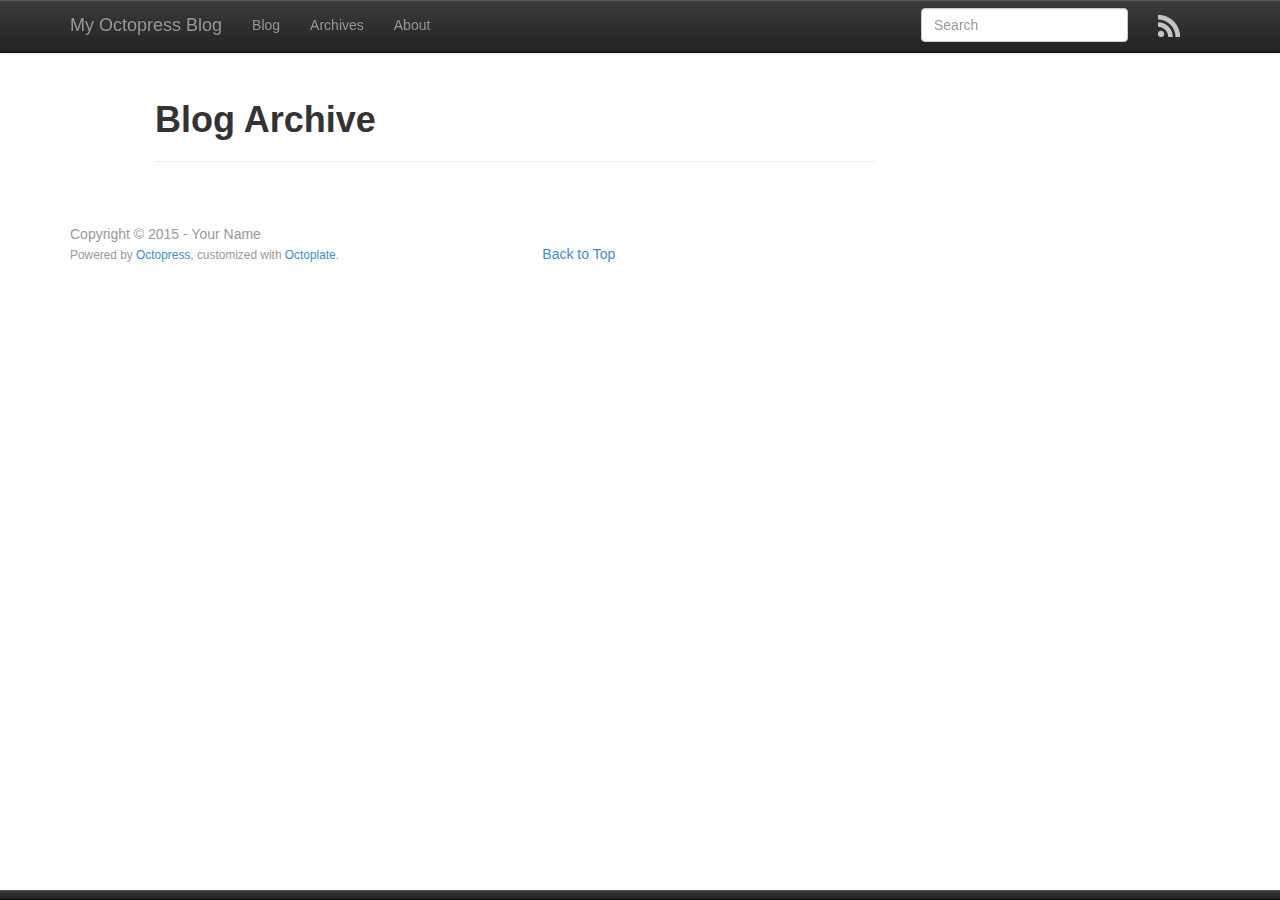
==== blog/archives/index.html @ 89e1d91a "Site updated at 2015-10-01 01:10:56 UTC" ====
<!DOCTYPE html>
<!--[if IEMobile 7 ]><html class="no-js iem7"><![endif]-->
<!--[if lt IE 9]><html class="no-js lte-ie8"><![endif]-->
<!--[if (gt IE 8)|(gt IEMobile 7)|!(IEMobile)|!(IE)]><!--><html class="no-js" lang="en"><!--<![endif]-->
<head>
  <meta charset="utf-8">
  <title>Blog Archive - My Octopress Blog</title>
  <meta name="author" content="Your Name">

  
  

  <!-- http://t.co/dKP3o1e -->
  <meta name="HandheldFriendly" content="True">
  <meta name="MobileOptimized" content="320">
  <meta name="viewport" content="width=device-width, initial-scale=1">

  
  <link rel="canonical" href="http://thecodegator.github.io/blog/archives">
  <link href="/favicon.png" type="image/png" rel="icon">
  <link href="/atom.xml" rel="alternate" title="My Octopress Blog" type="application/atom+xml">

  <link href="/javascripts/libs/bootstrap-3.0.0/dist/css/bootstrap.min.css" rel="stylesheet" type="text/css">
<link href="/javascripts/libs/bootstrap-3.0.0/dist/css/bootstrap-theme.min.css" rel="stylesheet" type="text/css">
<link href="/stylesheets/screen.css" media="screen, projection" rel="stylesheet" type="text/css">


  <script src="/javascripts/libs/jquery/jquery-2.0.3.min.js"></script>
  

</head>

  <body   >
    <div id="wrap">
      <header role="banner">
        <nav class="navbar navbar-inverse navbar-fixed-top" role="navigation">
    <div class="container">
        <div class="navbar-header">
            <button type="button" class="navbar-toggle" data-toggle="collapse" data-target=".navbar-collapse">
                <span class="icon-bar"></span>
                <span class="icon-bar"></span>
                <span class="icon-bar"></span>
            </button>
            <a class="navbar-brand" href="/">My Octopress Blog</a>
        </div>

        <div class="navbar-collapse collapse">
            <ul class="nav navbar-nav">
                <li><a href="/">Blog</a></li>
                <li><a href="/blog/archives">Archives</a></li>
                <li><a href="/about">About</a></li>
            </ul>
            <ul class="nav navbar-nav navbar-right">
                <li>
                    <a class="subscribe-rss" href="/atom.xml" title="subscribe via RSS">
                        <span class="visible-xs">RSS</span>
                        <img class="hidden-xs" src="/images/rss.png" alt="RSS">
                    </a>
                </li>
                
            </ul>
            
                <form class="search navbar-form navbar-right" action="https://www.google.com/search" method="GET">
                    <input type="hidden" name="q" value="site:thecodegator.github.io">
                    <div class="form-group">
                        <input class="form-control" type="text" name="q" placeholder="Search">
                    </div>
                </form>
            
        </div>
    </div>
</nav>


      </header>
      <div id="main" class="container">
        <div id="content">
          <div class="row">
  <div class="page-content col-md-9">
    <article role="article">
      
        <header class="page-header">
          
          
            <h1 class="entry-title">
              Blog Archive
              
            </h1>
          
        </header>
      
      <div class="entry-content">
        <div id="blog-archives">

</div>

      </div>
      
    </article>
    
  </div>
</div>

        </div>
      </div>
    <footer role="contentinfo"><div class="container">
    <p class="text-muted credits">
  Copyright &copy; 2015 - Your Name<br>
  <small>
      <span class="credit">Powered by <a href="http://octopress.org">Octopress</a></span>,
      <span class="credit">customized with <a href="https://github.com/mjhea0/octoplate">Octoplate</a></span>.
  </small>
  <a href="#" id="back">Back to Top</a>
</p>

<nav id="bottom" class="navbar navbar-inverse navbar-fixed-bottom" role="navigation">
</nav>

</div>
</footer>
    <script src="/javascripts/libs/bootstrap-3.0.0/dist/js/bootstrap.min.js"></script>
<script src="/javascripts/modernizr-2.0.js"></script>








  <script type="text/javascript">
    (function(){
      var twitterWidgets = document.createElement('script');
      twitterWidgets.type = 'text/javascript';
      twitterWidgets.async = true;
      twitterWidgets.src = '//platform.twitter.com/widgets.js';
      document.getElementsByTagName('head')[0].appendChild(twitterWidgets);
    })();
  </script>





    </div>
  </body>
</html>
---- stylesheets/screen.css ----
h1,h2,h3{margin-top:32px;margin-bottom:12px}h1,h2,h3{font-weight:bold}.entry-content{font-size:14px}@media only screen and (min-width: 768px){.entry-content{font-size:16px}}q{font-style:italic}q:before{content:"\201C"}q:after{content:"\201D"}.flex-content,article img,article video,article .flash-video{max-width:100%;height:auto}.basic-alignment.left,article img.left,article video.left,article .left.flash-video{float:left;margin-right:1.5em}.basic-alignment.right,article img.right,article video.right,article .right.flash-video{float:right;margin-left:1.5em}.basic-alignment.center,article img.center,article video.center,article .center.flash-video{display:block;margin:0 auto 1.5em}.basic-alignment.left,article img.left,article video.left,article .left.flash-video,.basic-alignment.right,article img.right,article video.right,article .right.flash-video{margin-bottom:.8em}.text-uppercase{text-transform:uppercase}.page-content{margin-bottom:42px}.sans,html .gist .gist-file .gist-meta{font-family:"PT Sans","Helvetica Neue",Arial,sans-serif}.serif{font-family:"PT Serif",Georgia,Times,"Times New Roman",serif}.mono{font-family:Menlo,Monaco,"Andale Mono","lucida console","Courier New",monospace}header[role=banner] .navbar-default .navbar-nav>li img{height:18px}article img:not(.no-border){-moz-border-radius:0.3em;-webkit-border-radius:0.3em;border-radius:0.3em;-moz-box-shadow:rgba(0,0,0,0.15) 0 1px 4px;-webkit-box-shadow:rgba(0,0,0,0.15) 0 1px 4px;box-shadow:rgba(0,0,0,0.15) 0 1px 4px;-moz-box-sizing:border-box;-webkit-box-sizing:border-box;box-sizing:border-box;border:#fff 0.5em solid}article video,article .flash-video{margin:0 auto 1.5em}article video{display:block;width:100%}article .flash-video>div{position:relative;display:block;padding-bottom:56.25%;padding-top:1px;height:0;overflow:hidden}article .flash-video>div iframe,article .flash-video>div object,article .flash-video>div embed{position:absolute;top:0;left:0;width:100%;height:100%}article>footer{padding-bottom:1em;margin-top:2em}article>footer p.meta{margin-bottom:.8em;clear:both}.separator{content:"\2022 ";padding:0 .4em 0 .2em;display:inline-block}.page-header p.meta{margin-bottom:0}.page-header .entry-title{margin-top:0}.pager{margin-top:42px}.meta.pager{margin-top:24px}#archive #content>div,#archive #content>div>article{padding-top:0}#blog-archives article{margin-top:inherit;margin-bottom:inherit;padding:1em 0 1em;position:relative}#blog-archives article:last-child{background:none}#blog-archives h1{margin-bottom:.3em}#blog-archives h2{border:none;display:none}#blog-archives h1 a{font-weight:normal;display:inline-block}#blog-archives .entry-content{display:none}#blog-archives time .month,#blog-archives time .day{display:inline-block}#blog-archives time .month{text-transform:uppercase}@media only screen and (min-width: 768px){#blog-archives article{margin-left:7em}#blog-archives h2{float:left;margin-top:1.8em;font-weight:normal;display:inline-block;position:relative}#blog-archives .year{display:none}#blog-archives article{padding-bottom:.7em}#blog-archives a.category{line-height:1.1em}}#content>.category article{margin-left:0;padding-left:6.8em}#content>.category .year{display:inline}.highlight,html .gist .gist-file .gist-syntax .gist-highlight{-moz-border-radius:5px;-webkit-border-radius:5px;border-radius:5px}.highlight table td.code,html .gist .gist-file .gist-syntax .gist-highlight table td.code{width:100%}figcaption+.highlight,html figcaption+.gist .gist-file .gist-syntax .gist-highlight{-moz-border-radius-topleft:0;-webkit-border-top-left-radius:0;border-top-left-radius:0;-moz-border-radius-topright:0;-webkit-border-top-right-radius:0;border-top-right-radius:0}.highlight .line-numbers,html .gist .gist-file .gist-syntax .highlight .line_numbers{text-align:right;font-size:13px;line-height:1.45em;background:#fff url('/images/noise.png?1443661825') top left !important;border-right:1px solid #ebe4ce !important;-moz-box-shadow:#fff -1px 0 inset;-webkit-box-shadow:#fff -1px 0 inset;box-shadow:#fff -1px 0 inset;text-shadow:#f1ecdc 0 -1px;padding:.8em !important;-moz-border-radius:0;-webkit-border-radius:0;border-radius:0}.highlight .line-numbers span,html .gist .gist-file .gist-syntax .highlight .line_numbers span{color:#93a1a1 !important}figure.code,.gist-file,pre{-moz-box-shadow:rgba(0,0,0,0.06) 0 0 10px;-webkit-box-shadow:rgba(0,0,0,0.06) 0 0 10px;box-shadow:rgba(0,0,0,0.06) 0 0 10px}figure.code .highlight pre,.gist-file .highlight pre,pre .highlight pre{-moz-box-shadow:none;-webkit-box-shadow:none;box-shadow:none}.gist .highlight *::-moz-selection,figure.code .highlight *::-moz-selection{background:#c7c7c7;color:inherit;text-shadow:#839496 0 1px}.gist .highlight *::-webkit-selection,figure.code .highlight *::-webkit-selection{background:#c7c7c7;color:inherit;text-shadow:#839496 0 1px}.gist .highlight *::selection,figure.code .highlight *::selection{background:#c7c7c7;color:inherit;text-shadow:#839496 0 1px}html .gist .gist-file{margin-bottom:1.8em;position:relative;border:none;padding-top:26px !important}html .gist .gist-file .highlight{margin-bottom:0}html .gist .gist-file .gist-syntax{border-bottom:0 !important;background:none !important}html .gist .gist-file .gist-syntax .gist-highlight{background:#fcfcfc !important}html .gist .gist-file .gist-syntax .highlight pre{padding:0}html .gist .gist-file .gist-meta{padding:.6em 0.8em;border:1px solid #f1ecdc !important;color:#93a1a1;font-size:.7em !important;background:#fff url('/images/noise.png?1443661825') top left;border:1px solid #e7dec3 !important;border-top:1px solid #fff !important;line-height:1.5em}html .gist .gist-file .gist-meta a{color:#76888b !important;text-decoration:none}html .gist .gist-file .gist-meta a:hover,html .gist .gist-file .gist-meta a:focus{text-decoration:underline}html .gist .gist-file .gist-meta a:hover{color:#586e75 !important}html .gist .gist-file .gist-meta a[href*='#file']{position:absolute;top:0;left:0;right:-10px;color:#474747 !important}html .gist .gist-file .gist-meta a[href*='#file']:hover{color:#1863a1 !important}html .gist .gist-file .gist-meta a[href*=raw]{top:.4em}.pre-code,html .gist .gist-file .gist-syntax .highlight pre,.highlight code{white-space:pre;font-family:Menlo,Monaco,"Andale Mono","lucida console","Courier New",monospace !important;overflow:scroll;overflow-y:hidden;display:block;padding:.8em;overflow-x:auto;line-height:1.45em;background:#fcfcfc url('/images/noise.png?1443661825') top left !important;color:#586e75 !important}.pre-code span,html .gist .gist-file .gist-syntax .highlight pre span,.highlight code span{color:#586e75 !important}.pre-code span,html .gist .gist-file .gist-syntax .highlight pre span,.highlight code span{font-style:normal !important;font-weight:normal !important}.pre-code .c,html .gist .gist-file .gist-syntax .highlight pre .c,.highlight code .c{color:#93a1a1 !important;font-style:italic !important}.pre-code .cm,html .gist .gist-file .gist-syntax .highlight pre .cm,.highlight code .cm{color:#93a1a1 !important;font-style:italic !important}.pre-code .cp,html .gist .gist-file .gist-syntax .highlight pre .cp,.highlight code .cp{color:#93a1a1 !important;font-style:italic !important}.pre-code .c1,html .gist .gist-file .gist-syntax .highlight pre .c1,.highlight code .c1{color:#93a1a1 !important;font-style:italic !important}.pre-code .cs,html .gist .gist-file .gist-syntax .highlight pre .cs,.highlight code .cs{color:#93a1a1 !important;font-weight:bold !important;font-style:italic !important}.pre-code .err,html .gist .gist-file .gist-syntax .highlight pre .err,.highlight code .err{color:#dc322f !important;background:none !important}.pre-code .k,html .gist .gist-file .gist-syntax .highlight pre .k,.highlight code .k{color:#cb4b16 !important}.pre-code .o,html .gist .gist-file .gist-syntax .highlight pre .o,.highlight code .o{color:#586e75 !important;font-weight:bold !important}.pre-code .p,html .gist .gist-file .gist-syntax .highlight pre .p,.highlight code .p{color:#586e75 !important}.pre-code .ow,html .gist .gist-file .gist-syntax .highlight pre .ow,.highlight code .ow{color:#2aa198 !important;font-weight:bold !important}.pre-code .gd,html .gist .gist-file .gist-syntax .highlight pre .gd,.highlight code .gd{color:#586e75 !important;background-color:#f4cac9 !important;display:inline-block}.pre-code .gd .x,html .gist .gist-file .gist-syntax .highlight pre .gd .x,.highlight code .gd .x{color:#586e75 !important;background-color:#f1b5b4 !important;display:inline-block}.pre-code .ge,html .gist .gist-file .gist-syntax .highlight pre .ge,.highlight code .ge{color:#586e75 !important;font-style:italic !important}.pre-code .gh,html .gist .gist-file .gist-syntax .highlight pre .gh,.highlight code .gh{color:#93a1a1 !important}.pre-code .gi,html .gist .gist-file .gist-syntax .highlight pre .gi,.highlight code .gi{color:#586e75 !important;background-color:#e4e8ca !important;display:inline-block}.pre-code .gi .x,html .gist .gist-file .gist-syntax .highlight pre .gi .x,.highlight code .gi .x{color:#586e75 !important;background-color:#ccd497 !important;display:inline-block}.pre-code .gs,html .gist .gist-file .gist-syntax .highlight pre .gs,.highlight code .gs{color:#586e75 !important;font-weight:bold !important}.pre-code .gu,html .gist .gist-file .gist-syntax .highlight pre .gu,.highlight code .gu{color:#6c71c4 !important}.pre-code .kc,html .gist .gist-file .gist-syntax .highlight pre .kc,.highlight code .kc{color:#859900 !important;font-weight:bold !important}.pre-code .kd,html .gist .gist-file .gist-syntax .highlight pre .kd,.highlight code .kd{color:#268bd2 !important}.pre-code .kp,html .gist .gist-file .gist-syntax .highlight pre .kp,.highlight code .kp{color:#cb4b16 !important;font-weight:bold !important}.pre-code .kr,html .gist .gist-file .gist-syntax .highlight pre .kr,.highlight code .kr{color:#d33682 !important;font-weight:bold !important}.pre-code .kt,html .gist .gist-file .gist-syntax .highlight pre .kt,.highlight code .kt{color:#2aa198 !important}.pre-code .n,html .gist .gist-file .gist-syntax .highlight pre .n,.highlight code .n{color:#268bd2 !important}.pre-code .na,html .gist .gist-file .gist-syntax .highlight pre .na,.highlight code .na{color:#268bd2 !important}.pre-code .nb,html .gist .gist-file .gist-syntax .highlight pre .nb,.highlight code .nb{color:#859900 !important}.pre-code .nc,html .gist .gist-file .gist-syntax .highlight pre .nc,.highlight code .nc{color:#d33682 !important}.pre-code .no,html .gist .gist-file .gist-syntax .highlight pre .no,.highlight code .no{color:#b58900 !important}.pre-code .nl,html .gist .gist-file .gist-syntax .highlight pre .nl,.highlight code .nl{color:#859900 !important}.pre-code .ne,html .gist .gist-file .gist-syntax .highlight pre .ne,.highlight code .ne{color:#268bd2 !important;font-weight:bold !important}.pre-code .nf,html .gist .gist-file .gist-syntax .highlight pre .nf,.highlight code .nf{color:#268bd2 !important;font-weight:bold !important}.pre-code .nn,html .gist .gist-file .gist-syntax .highlight pre .nn,.highlight code .nn{color:#b58900 !important}.pre-code .nt,html .gist .gist-file .gist-syntax .highlight pre .nt,.highlight code .nt{color:#268bd2 !important;font-weight:bold !important}.pre-code .nx,html .gist .gist-file .gist-syntax .highlight pre .nx,.highlight code .nx{color:#b58900 !important}.pre-code .vg,html .gist .gist-file .gist-syntax .highlight pre .vg,.highlight code .vg{color:#268bd2 !important}.pre-code .vi,html .gist .gist-file .gist-syntax .highlight pre .vi,.highlight code .vi{color:#268bd2 !important}.pre-code .nv,html .gist .gist-file .gist-syntax .highlight pre .nv,.highlight code .nv{color:#268bd2 !important}.pre-code .mf,html .gist .gist-file .gist-syntax .highlight pre .mf,.highlight code .mf{color:#2aa198 !important}.pre-code .m,html .gist .gist-file .gist-syntax .highlight pre .m,.highlight code .m{color:#2aa198 !important}.pre-code .mh,html .gist .gist-file .gist-syntax .highlight pre .mh,.highlight code .mh{color:#2aa198 !important}.pre-code .mi,html .gist .gist-file .gist-syntax .highlight pre .mi,.highlight code .mi{color:#2aa198 !important}.pre-code .s,html .gist .gist-file .gist-syntax .highlight pre .s,.highlight code .s{color:#2aa198 !important}.pre-code .sd,html .gist .gist-file .gist-syntax .highlight pre .sd,.highlight code .sd{color:#2aa198 !important}.pre-code .s2,html .gist .gist-file .gist-syntax .highlight pre .s2,.highlight code .s2{color:#2aa198 !important}.pre-code .se,html .gist .gist-file .gist-syntax .highlight pre .se,.highlight code .se{color:#dc322f !important}.pre-code .si,html .gist .gist-file .gist-syntax .highlight pre .si,.highlight code .si{color:#268bd2 !important}.pre-code .sr,html .gist .gist-file .gist-syntax .highlight pre .sr,.highlight code .sr{color:#2aa198 !important}.pre-code .s1,html .gist .gist-file .gist-syntax .highlight pre .s1,.highlight code .s1{color:#2aa198 !important}.pre-code div .gd,html .gist .gist-file .gist-syntax .highlight pre div .gd,.highlight code div .gd,.pre-code div .gd .x,html .gist .gist-file .gist-syntax .highlight pre div .gd .x,.highlight code div .gd .x,.pre-code div .gi,html .gist .gist-file .gist-syntax .highlight pre div .gi,.highlight code div .gi,.pre-code div .gi .x,html .gist .gist-file .gist-syntax .highlight pre div .gi .x,.highlight code div .gi .x{display:inline-block;width:100%}.highlight,.gist-highlight{margin-bottom:1.8em;background:#fcfcfc url('/images/noise.png?1443661825') top left;overflow-y:hidden;overflow-x:auto}.highlight pre,.gist-highlight pre{background:none;-moz-border-radius:0px;-webkit-border-radius:0px;border-radius:0px;border:none;padding:0;margin-bottom:0}pre::-webkit-scrollbar,.highlight::-webkit-scrollbar,.gist-highlight::-webkit-scrollbar{height:.5em;background:rgba(0,0,0,0.15)}pre::-webkit-scrollbar-thumb:horizontal,.highlight::-webkit-scrollbar-thumb:horizontal,.gist-highlight::-webkit-scrollbar-thumb:horizontal{background:rgba(0,0,0,0.15);-webkit-border-radius:4px;border-radius:4px}.highlight code{background:#000}figure.code{background:none;padding:0;margin-bottom:1.5em}figure.code pre{margin-bottom:0}figure.code figcaption{position:relative}figure.code .highlight{margin-bottom:0}.code-title{text-align:center;font-size:13px;line-height:2em;text-shadow:#cbcccc 0 1px 0;color:#474747;font-weight:normal;margin-bottom:0;-moz-border-radius-topleft:5px;-webkit-border-top-left-radius:5px;border-top-left-radius:5px;-moz-border-radius-topright:5px;-webkit-border-top-right-radius:5px;border-top-right-radius:5px;font-family:"Helvetica Neue", Arial, "Lucida Grande", "Lucida Sans Unicode", Lucida, sans-serif;background:#aaa url('/images/code_bg.png?1443661825') top repeat-x;border:1px solid #565656;border-top-color:#cbcbcb;border-left-color:#a5a5a5;border-right-color:#a5a5a5;border-bottom:0}.download-source,html .gist .gist-file .gist-meta a[href*=raw],figure.code figcaption a{top:0.9em;position:absolute;right:.8em;text-decoration:none;z-index:1;font-size:13px;padding-left:3em}.download-source:hover,html .gist .gist-file .gist-meta a[href*=raw]:hover,figure.code figcaption a:hover,.download-source:focus,html .gist .gist-file .gist-meta a[href*=raw]:focus,figure.code figcaption a:focus{text-decoration:underline}figure.code:not(.panel){border:1px solid #ddd;-moz-border-radius:5px;-webkit-border-radius:5px;border-radius:5px}figure.code:not(.panel) .highlight{border-top:1px solid #ddd;-moz-border-radius:5px;-webkit-border-radius:5px;border-radius:5px;-moz-border-radius-topleft:0;-webkit-border-top-left-radius:0;border-top-left-radius:0;-moz-border-radius-topright:0;-webkit-border-top-right-radius:0;border-top-right-radius:0}figure.code:not(.panel) figcaption{padding:10px 15px;color:#333;background-color:#f5f5f5;-moz-border-radius:5px;-webkit-border-radius:5px;border-radius:5px}figure.code:not(.panel) figcaption span{font-size:16px;line-height:1.1;font-weight:bold}#gh_repos p{font-size:13px}.gh-profile-link{margin:6px;font-size:13px}body figure.code{padding:0}body figure.code .highlight code{-moz-border-radius:0;-webkit-border-radius:0;border-radius:0}body figure.code .highlight pre{white-space:pre}body figure.code .highlight .gutter{display:none}html,body{height:100%}#wrap{min-height:100%;height:auto !important;height:100%;margin:0 auto -60px;padding:0 0 60px}footer[role=contentinfo]{height:60px}#main{max-width:1000px;padding-top:60px}#bottom{min-height:10px;max-height:10px}#back{padding-left:200px}
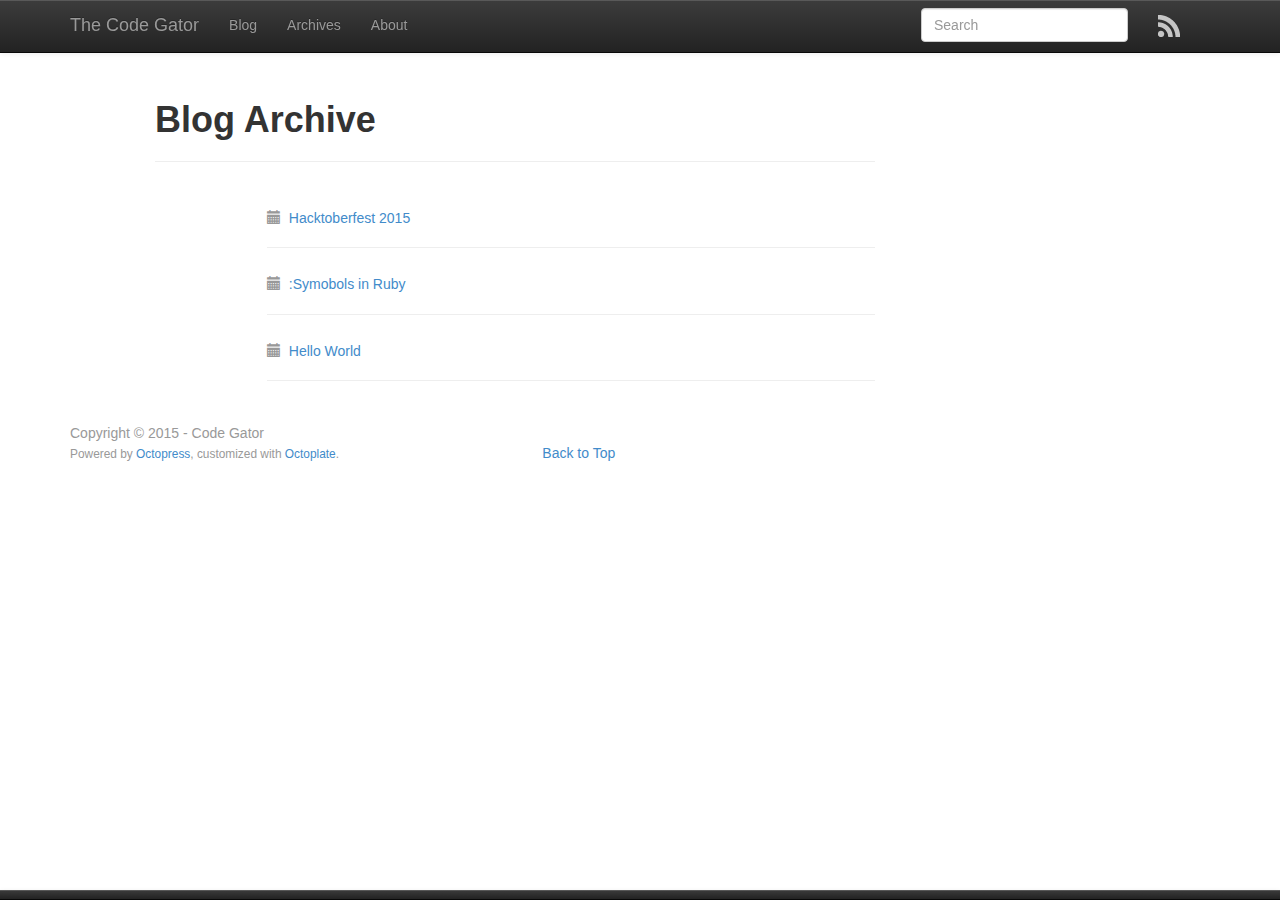
==== commit fbe186f0: "Site updated at 2015-10-03 09:30:19 UTC" ====
--- a/blog/archives/index.html
+++ b/blog/archives/index.html
@@ -4,8 +4,8 @@
 <!--[if (gt IE 8)|(gt IEMobile 7)|!(IEMobile)|!(IE)]><!--><html class="no-js" lang="en"><!--<![endif]-->
 <head>
   <meta charset="utf-8">
-  <title>Blog Archive - My Octopress Blog</title>
-  <meta name="author" content="Your Name">
+  <title>Blog Archive - The Code Gator</title>
+  <meta name="author" content="Code Gator">
 
   
   
@@ -18,7 +18,7 @@
   
   <link rel="canonical" href="http://thecodegator.github.io/blog/archives">
   <link href="/favicon.png" type="image/png" rel="icon">
-  <link href="/atom.xml" rel="alternate" title="My Octopress Blog" type="application/atom+xml">
+  <link href="/atom.xml" rel="alternate" title="The Code Gator" type="application/atom+xml">
 
   <link href="/javascripts/libs/bootstrap-3.0.0/dist/css/bootstrap.min.css" rel="stylesheet" type="text/css">
 <link href="/javascripts/libs/bootstrap-3.0.0/dist/css/bootstrap-theme.min.css" rel="stylesheet" type="text/css">
@@ -41,7 +41,7 @@
                 <span class="icon-bar"></span>
                 <span class="icon-bar"></span>
             </button>
-            <a class="navbar-brand" href="/">My Octopress Blog</a>
+            <a class="navbar-brand" href="/">The Code Gator</a>
         </div>
 
         <div class="navbar-collapse collapse">
@@ -92,6 +92,66 @@
       <div class="entry-content">
         <div id="blog-archives">
 
+
+<article class="page-header">
+  
+<h5><span class="meta text-muted">
+
+
+
+
+
+
+
+
+
+
+
+
+<span class="glyphicon glyphicon-calendar"></span> <time datetime="2015-10-03T00:38:57+05:30" pubdate data-updated="true"></time></span>&nbsp;<a href="/blog/2015/10/03/hacktoberfest-2015/">Hacktoberfest 2015</a></h5>
+
+</article>
+
+
+<article class="page-header">
+  
+<h5><span class="meta text-muted">
+
+
+
+
+
+
+
+
+
+
+
+
+<span class="glyphicon glyphicon-calendar"></span> <time datetime="2015-10-01T18:56:38+05:30" pubdate data-updated="true"></time></span>&nbsp;<a href="/blog/2015/10/01/symobols-in-ruby/">:Symobols in Ruby</a></h5>
+
+</article>
+
+
+<article class="page-header">
+  
+<h5><span class="meta text-muted">
+
+
+
+
+
+
+
+
+
+
+
+
+<span class="glyphicon glyphicon-calendar"></span> <time datetime="2015-10-01T06:43:39+05:30" pubdate data-updated="true"></time></span>&nbsp;<a href="/blog/2015/10/01/hello-world/">Hello World</a></h5>
+
+</article>
+
 </div>
 
       </div>
@@ -105,7 +165,7 @@
       </div>
     <footer role="contentinfo"><div class="container">
     <p class="text-muted credits">
-  Copyright &copy; 2015 - Your Name<br>
+  Copyright &copy; 2015 - Code Gator<br>
   <small>
       <span class="credit">Powered by <a href="http://octopress.org">Octopress</a></span>,
       <span class="credit">customized with <a href="https://github.com/mjhea0/octoplate">Octoplate</a></span>.
